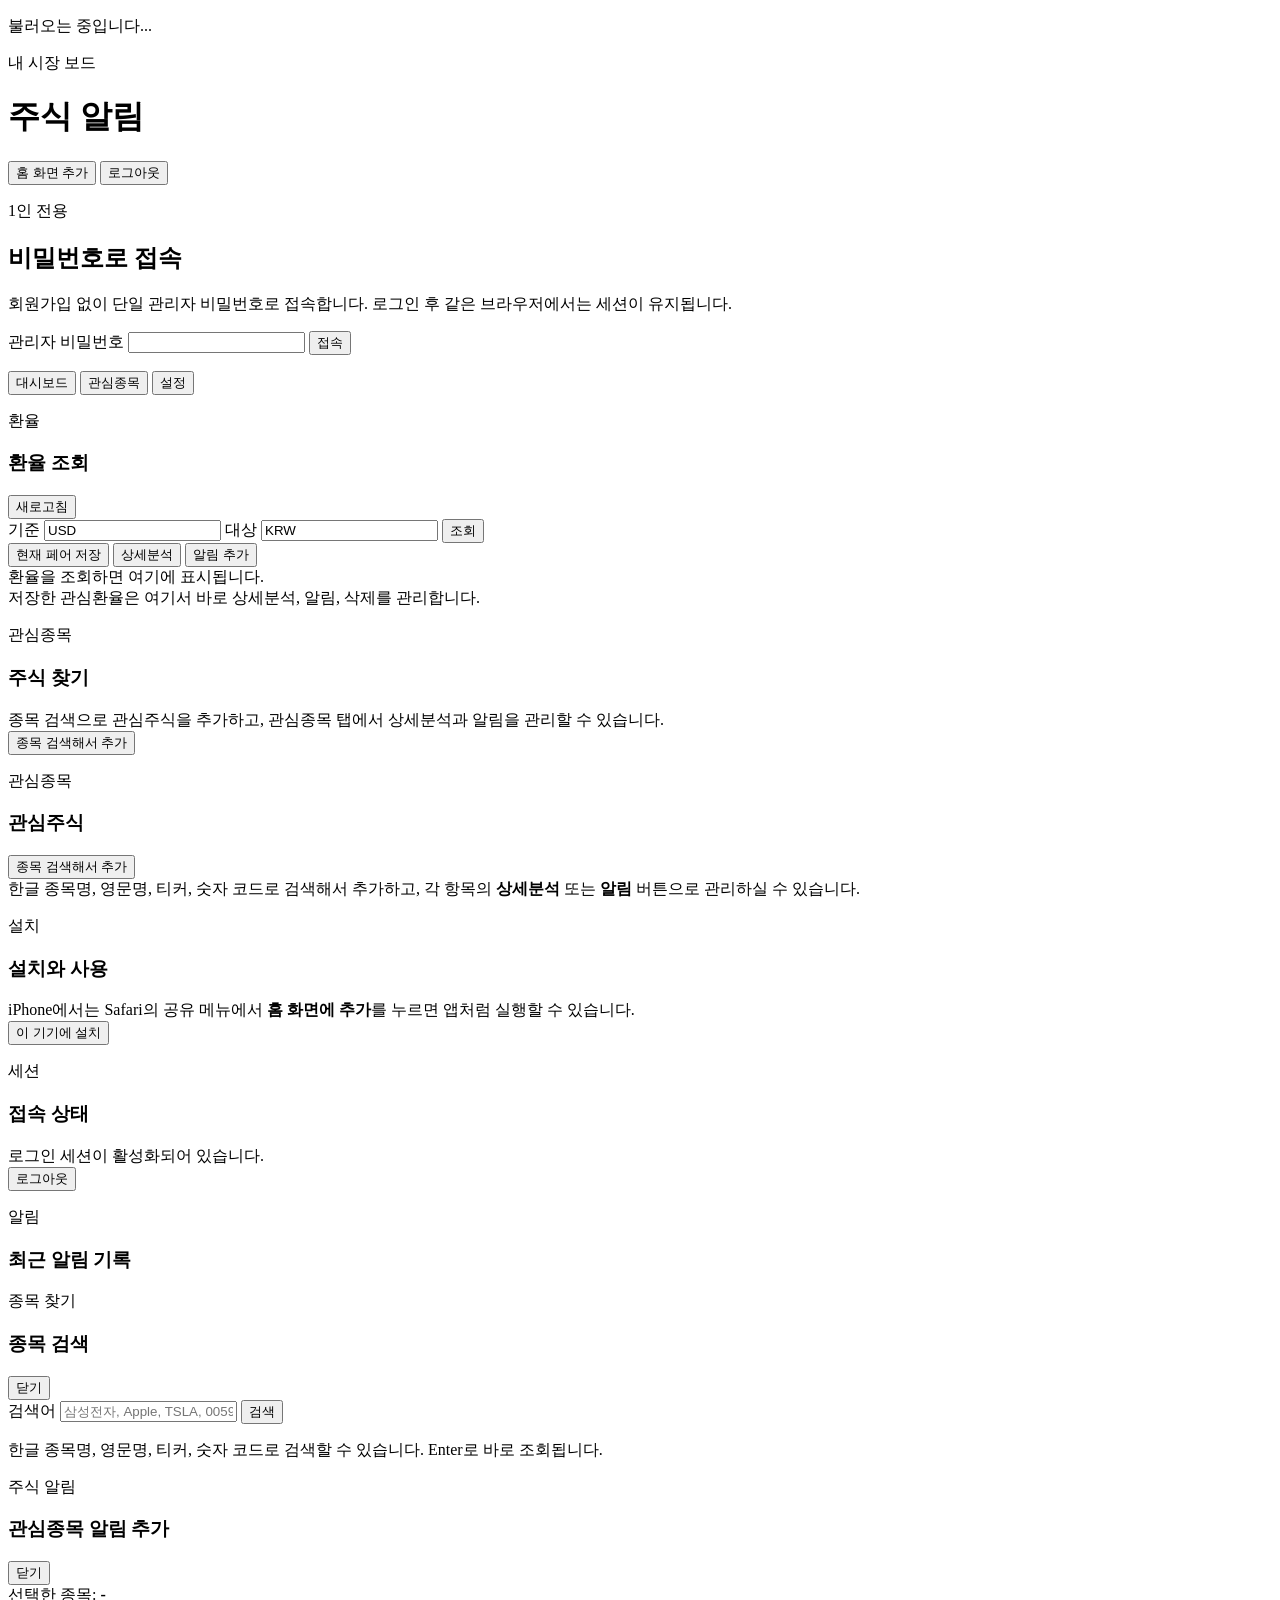
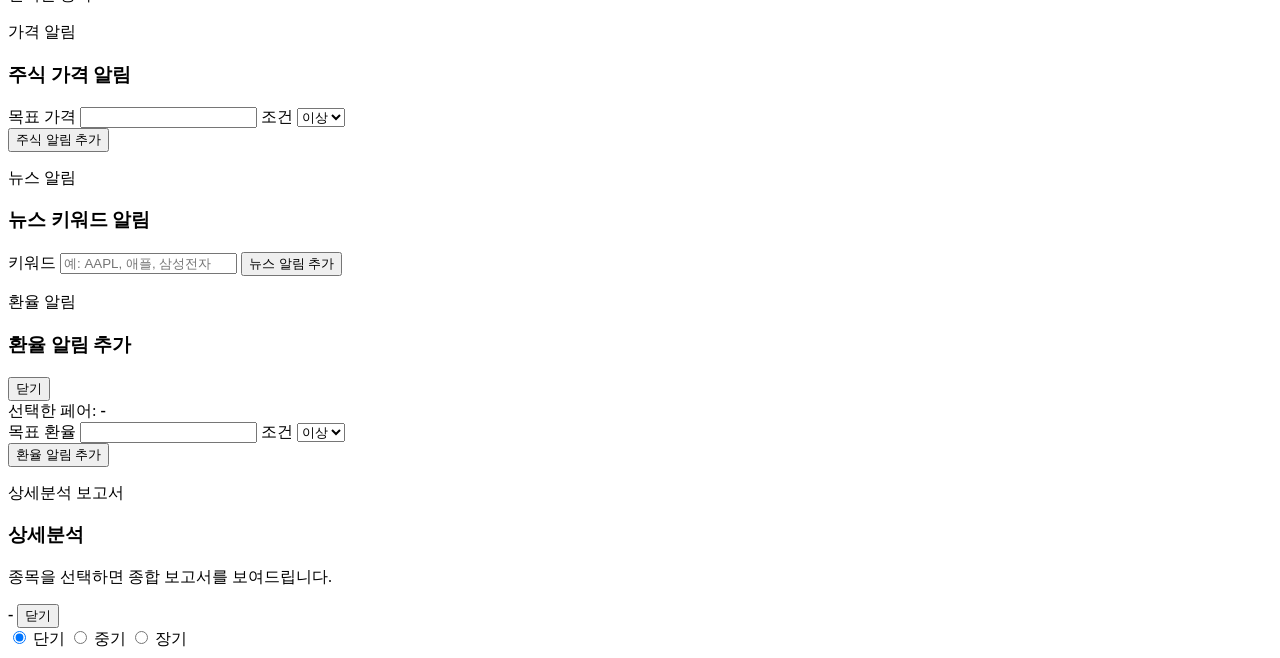
==== backend/src/web/index.html @ 8593aa0f "Refine analysis report experience" ====
<!DOCTYPE html>
<html lang="ko">
  <head>
    <meta charset="UTF-8" />
    <meta name="viewport" content="width=device-width, initial-scale=1, viewport-fit=cover" />
    <meta name="theme-color" content="#112b1f" />
    <meta name="apple-mobile-web-app-capable" content="yes" />
    <meta name="apple-mobile-web-app-status-bar-style" content="black-translucent" />
    <meta name="apple-mobile-web-app-title" content="주식 알림" />
    <title>주식 알림</title>
    <link rel="manifest" href="/manifest.webmanifest" />
    <link rel="icon" href="/static/icons/icon.svg" type="image/svg+xml" />
    <link rel="apple-touch-icon" href="/static/icons/icon-192.png" />
    <link rel="stylesheet" href="/static/styles.css" />
  </head>
  <body>
    <div id="loading-indicator" class="loading-indicator hidden" aria-live="polite" aria-atomic="true">
      <div class="loading-bar"></div>
      <p id="loading-text">불러오는 중입니다...</p>
    </div>
    <div class="app-shell">
      <header class="topbar">
        <div>
          <p class="eyebrow">내 시장 보드</p>
          <h1>주식 알림</h1>
        </div>
        <div class="topbar-actions">
          <button id="install-button" class="ghost-button hidden" type="button">홈 화면 추가</button>
          <button id="logout-button" class="ghost-button hidden" type="button">로그아웃</button>
        </div>
      </header>

      <main id="app" class="app-grid">
        <section id="login-panel" class="login-panel">
          <div class="login-card">
            <p class="eyebrow">1인 전용</p>
            <h2>비밀번호로 접속</h2>
            <p class="muted">
              회원가입 없이 단일 관리자 비밀번호로 접속합니다. 로그인 후 같은 브라우저에서는 세션이 유지됩니다.
            </p>
            <form id="login-form" class="stack">
              <label class="field">
                <span>관리자 비밀번호</span>
                <input id="password-input" name="password" type="password" autocomplete="current-password" required />
              </label>
              <button class="primary-button" type="submit">접속</button>
            </form>
            <p id="login-error" class="error-text hidden"></p>
          </div>
        </section>

        <section id="app-panel" class="hidden">
          <nav class="mobile-tabs" aria-label="앱 섹션">
            <button class="tab-button active" data-view="dashboard" type="button">대시보드</button>
            <button class="tab-button" data-view="watchlist" type="button">관심종목</button>
            <button class="tab-button" data-view="settings" type="button">설정</button>
          </nav>

          <div class="content-grid">
            <section class="view active" data-view-panel="dashboard">
              <div class="panel-grid dashboard-grid">
                <article class="panel-card compact-panel">
                  <div class="panel-head">
                    <div>
                      <p class="eyebrow">환율</p>
                      <h3>환율 조회</h3>
                    </div>
                    <button id="refresh-dashboard" class="ghost-button small" type="button">새로고침</button>
                  </div>
                  <form id="fx-form" class="inline-form compact-form">
                    <label class="field">
                      <span>기준</span>
                      <input name="base" value="USD" maxlength="3" required />
                    </label>
                    <label class="field">
                      <span>대상</span>
                      <input name="target" value="KRW" maxlength="3" required />
                    </label>
                    <button class="primary-button" type="submit">조회</button>
                  </form>
                  <div class="quick-actions compact-actions">
                    <button class="ghost-button small" type="button" data-action="add-current-fx-pair">현재 페어 저장</button>
                    <button class="ghost-button small" type="button" data-action="open-current-fx-analysis">상세분석</button>
                    <button class="ghost-button small" type="button" data-action="open-current-fx-alert">알림 추가</button>
                  </div>
                  <div id="fx-result" class="empty-state">환율을 조회하면 여기에 표시됩니다.</div>
                  <div class="callout compact-callout">
                    저장한 관심환율은 여기서 바로 상세분석, 알림, 삭제를 관리합니다.
                  </div>
                  <ul id="fx-watchlist-list" class="resource-list scroll-area tall"></ul>
                </article>

                <article class="panel-card compact-panel">
                  <div class="panel-head">
                    <div>
                      <p class="eyebrow">관심종목</p>
                      <h3>주식 찾기</h3>
                    </div>
                  </div>
                  <div class="callout compact-callout">
                    종목 검색으로 관심주식을 추가하고, 관심종목 탭에서 상세분석과 알림을 관리할 수 있습니다.
                  </div>
                  <div class="quick-actions">
                    <button class="primary-button" type="button" data-action="open-stock-search">종목 검색해서 추가</button>
                  </div>
                </article>

              </div>
            </section>

            <section class="view" data-view-panel="watchlist">
              <div class="panel-card watchlist-panel">
                <div class="panel-head">
                  <div>
                    <p class="eyebrow">관심종목</p>
                    <h3>관심주식</h3>
                  </div>
                  <button class="primary-button" type="button" data-action="open-stock-search">종목 검색해서 추가</button>
                </div>
                <div class="callout compact-callout">
                  한글 종목명, 영문명, 티커, 숫자 코드로 검색해서 추가하고, 각 항목의 <strong>상세분석</strong> 또는 <strong>알림</strong> 버튼으로 관리하실 수 있습니다.
                </div>
                <ul id="watchlist-list" class="resource-list scroll-area tall"></ul>
              </div>
            </section>

            <section class="view" data-view-panel="settings">
              <div class="panel-grid">
                <article class="panel-card">
                  <div class="panel-head">
                    <div>
                      <p class="eyebrow">설치</p>
                      <h3>설치와 사용</h3>
                    </div>
                  </div>
                  <div class="stack">
                    <div class="callout">
                      iPhone에서는 Safari의 공유 메뉴에서 <strong>홈 화면에 추가</strong>를 누르면 앱처럼 실행할 수 있습니다.
                    </div>
                    <button id="settings-install-button" class="primary-button hidden" type="button">이 기기에 설치</button>
                  </div>
                </article>

                <article class="panel-card">
                  <div class="panel-head">
                    <div>
                      <p class="eyebrow">세션</p>
                      <h3>접속 상태</h3>
                    </div>
                  </div>
                  <div class="stack">
                    <div id="session-status" class="callout success">로그인 세션이 활성화되어 있습니다.</div>
                    <button id="settings-logout-button" class="ghost-button" type="button">로그아웃</button>
                  </div>
                </article>

                <article class="panel-card">
                  <div class="panel-head">
                    <div>
                      <p class="eyebrow">알림</p>
                      <h3>최근 알림 기록</h3>
                    </div>
                  </div>
                  <ul id="settings-notifications" class="timeline-list scroll-area tall"></ul>
                </article>
              </div>
            </section>
          </div>
        </section>
      </main>
    </div>

    <div id="stock-search-modal" class="modal hidden" role="dialog" aria-modal="true" aria-labelledby="stock-search-title">
      <div class="modal-backdrop" data-action="close-stock-search"></div>
      <div class="modal-card">
        <div class="panel-head">
          <div>
            <p class="eyebrow">종목 찾기</p>
            <h3 id="stock-search-title">종목 검색</h3>
          </div>
          <button class="ghost-button small" type="button" data-action="close-stock-search">닫기</button>
        </div>
        <form id="stock-search-form" class="inline-form compact-form">
          <label class="field grow">
            <span>검색어</span>
            <input id="stock-search-query" name="query" placeholder="삼성전자, Apple, TSLA, 005930" required />
          </label>
          <button class="primary-button" type="submit">검색</button>
        </form>
        <p class="muted compact helper-text">한글 종목명, 영문명, 티커, 숫자 코드로 검색할 수 있습니다. Enter로 바로 조회됩니다.</p>
        <ul id="stock-search-results" class="resource-list scroll-area tall"></ul>
      </div>
    </div>

    <div id="stock-alert-modal" class="modal hidden" role="dialog" aria-modal="true" aria-labelledby="stock-alert-modal-title">
      <div class="modal-backdrop" data-action="close-alert-modal"></div>
      <div class="modal-card">
        <div class="panel-head">
          <div>
            <p class="eyebrow">주식 알림</p>
            <h3 id="stock-alert-modal-title">관심종목 알림 추가</h3>
          </div>
          <button class="ghost-button small" type="button" data-action="close-alert-modal">닫기</button>
        </div>
        <div class="callout">
          선택한 종목: <strong id="selected-alert-symbol">-</strong>
        </div>

        <div class="panel-grid compact-grid">
          <article class="panel-card nested-card">
            <div class="panel-head">
              <div>
                <p class="eyebrow">가격 알림</p>
                <h3>주식 가격 알림</h3>
              </div>
            </div>
            <form id="quick-stock-alert-form" class="stack compact">
              <input id="quick-stock-symbol" name="stock_symbol" type="hidden" />
              <div class="double-grid">
                <label class="field">
                  <span>목표 가격</span>
                  <input name="target_price" type="number" min="0.01" step="0.01" required />
                </label>
                <label class="field">
                  <span>조건</span>
                  <select name="condition">
                    <option value="above">이상</option>
                    <option value="below">이하</option>
                    <option value="equal">같음</option>
                  </select>
                </label>
              </div>
              <button class="primary-button" type="submit">주식 알림 추가</button>
            </form>
            <ul id="selected-stock-alerts" class="resource-list modal-list"></ul>
          </article>

          <article class="panel-card nested-card">
            <div class="panel-head">
              <div>
                <p class="eyebrow">뉴스 알림</p>
                <h3>뉴스 키워드 알림</h3>
              </div>
            </div>
            <form id="quick-news-alert-form" class="stack compact">
              <label class="field">
                <span>키워드</span>
                <input id="quick-news-keywords" name="keywords" placeholder="예: AAPL, 애플, 삼성전자" required />
              </label>
              <button class="primary-button" type="submit">뉴스 알림 추가</button>
            </form>
            <ul id="selected-news-alerts" class="resource-list modal-list"></ul>
          </article>
        </div>
      </div>
    </div>

    <div id="fx-alert-modal" class="modal hidden" role="dialog" aria-modal="true" aria-labelledby="fx-alert-modal-title">
      <div class="modal-backdrop" data-action="close-fx-alert-modal"></div>
      <div class="modal-card">
        <div class="panel-head">
          <div>
            <p class="eyebrow">환율 알림</p>
            <h3 id="fx-alert-modal-title">환율 알림 추가</h3>
          </div>
          <button class="ghost-button small" type="button" data-action="close-fx-alert-modal">닫기</button>
        </div>
        <div class="callout">
          선택한 페어: <strong id="selected-fx-pair">-</strong>
        </div>
        <form id="quick-fx-alert-form" class="stack compact">
          <input id="quick-fx-base" name="base_currency" type="hidden" />
          <input id="quick-fx-target" name="target_currency" type="hidden" />
          <div class="double-grid">
            <label class="field">
              <span>목표 환율</span>
              <input name="target_rate" type="number" min="0.0001" step="0.0001" required />
            </label>
            <label class="field">
              <span>조건</span>
              <select name="condition">
                <option value="above">이상</option>
                <option value="below">이하</option>
                <option value="equal">같음</option>
              </select>
            </label>
          </div>
          <button class="primary-button" type="submit">환율 알림 추가</button>
        </form>
        <ul id="selected-currency-alerts" class="resource-list modal-list"></ul>
      </div>
    </div>

    <div id="analysis-modal" class="modal hidden analysis-modal" role="dialog" aria-modal="true" aria-labelledby="analysis-title">
      <div class="modal-backdrop" data-action="close-analysis-modal"></div>
      <div class="modal-card analysis-modal-card">
        <div class="panel-head modal-sticky-head">
          <div class="analysis-header-copy">
            <p class="eyebrow">상세분석 보고서</p>
            <h3 id="analysis-title">상세분석</h3>
            <p id="analysis-subtitle" class="analysis-subtitle">종목을 선택하면 종합 보고서를 보여드립니다.</p>
          </div>
          <div class="analysis-header-side">
            <strong id="analysis-price" class="analysis-header-price">-</strong>
            <button class="ghost-button small" type="button" data-action="close-analysis-modal">닫기</button>
          </div>
        </div>
        <div id="analysis-range-switch" class="analysis-range-switch" role="radiogroup" aria-label="분석 기간">
          <label class="analysis-range-option">
            <input type="radio" name="analysis-range" value="short" checked />
            <span>단기</span>
          </label>
          <label class="analysis-range-option">
            <input type="radio" name="analysis-range" value="medium" />
            <span>중기</span>
          </label>
          <label class="analysis-range-option">
            <input type="radio" name="analysis-range" value="long" />
            <span>장기</span>
          </label>
        </div>
        <div id="analysis-body" class="analysis-body"></div>
      </div>
    </div>

    <div id="toast-root" class="toast-root" aria-live="polite"></div>
    <script type="module" src="/static/app.js"></script>
  </body>
</html>
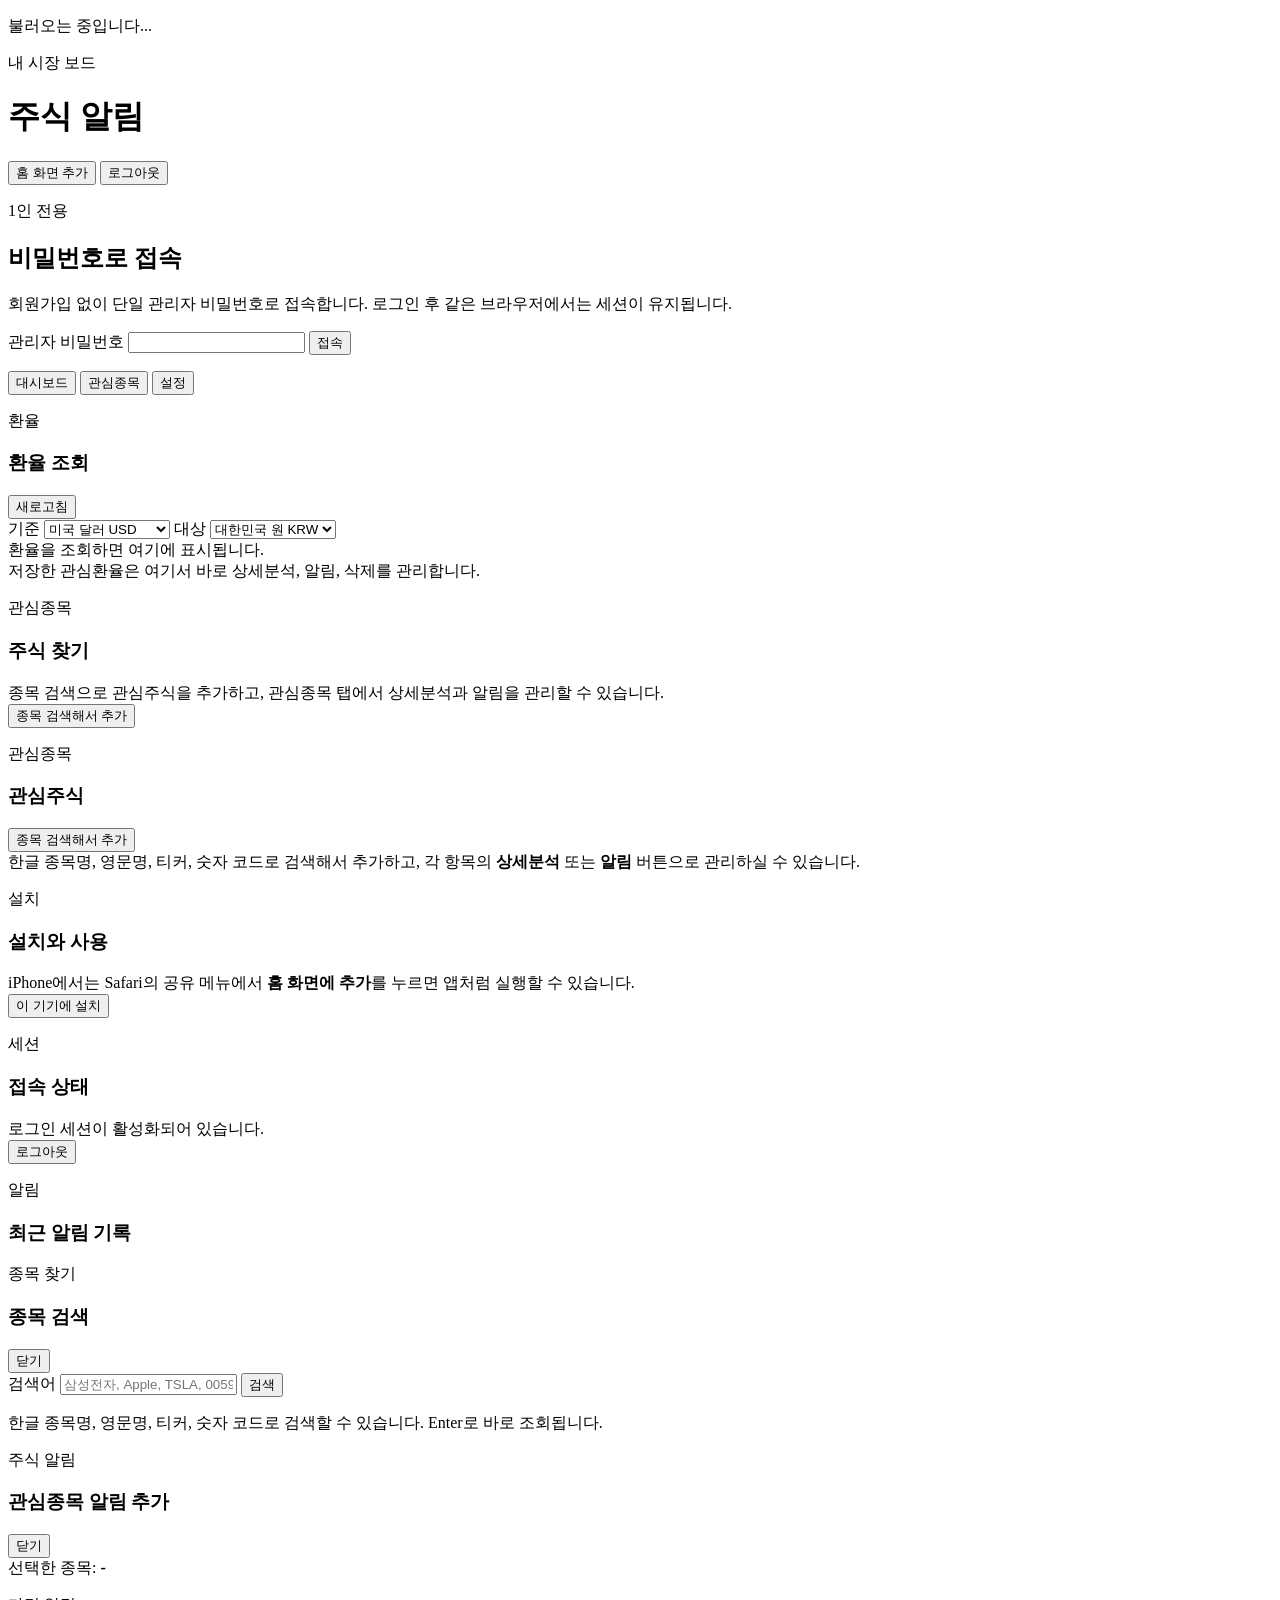
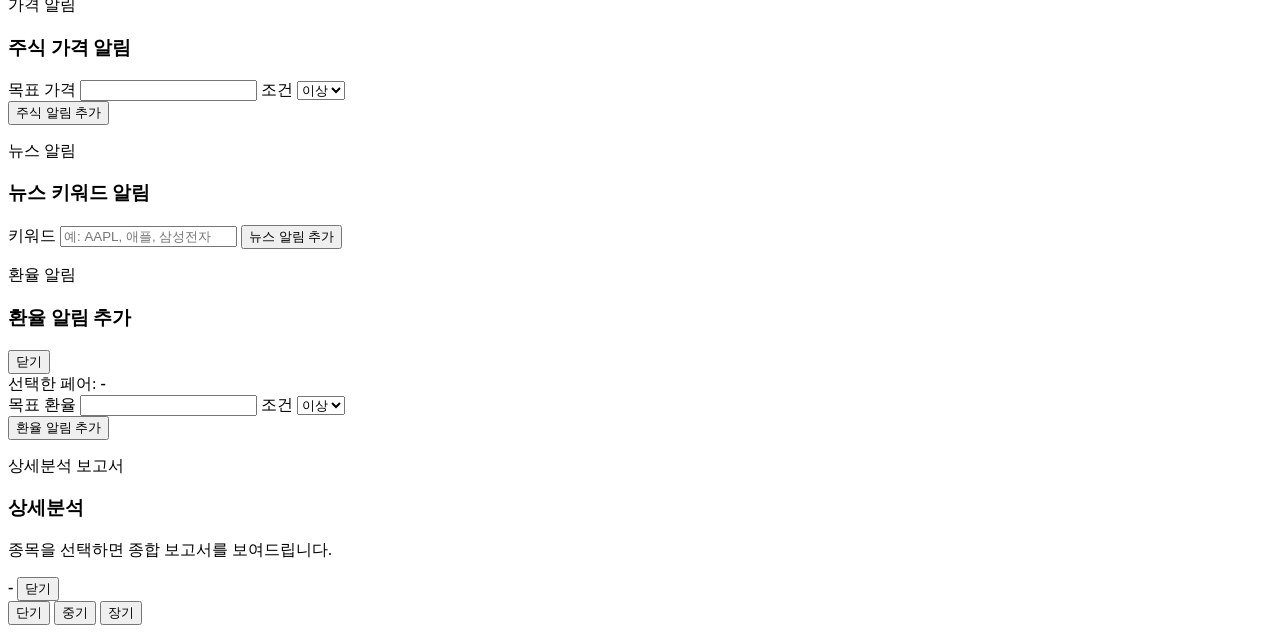
==== commit d7189e08: "Refine mobile interaction patterns" ====
--- a/backend/src/web/index.html
+++ b/backend/src/web/index.html
@@ -70,19 +70,31 @@
                   <form id="fx-form" class="inline-form compact-form">
                     <label class="field">
                       <span>기준</span>
-                      <input name="base" value="USD" maxlength="3" required />
+                      <select id="fx-base-select" name="base" required>
+                        <option value="USD" selected>미국 달러 USD</option>
+                        <option value="KRW">대한민국 원 KRW</option>
+                        <option value="JPY">일본 엔 JPY</option>
+                        <option value="EUR">유로 EUR</option>
+                        <option value="CNY">중국 위안 CNY</option>
+                        <option value="GBP">영국 파운드 GBP</option>
+                        <option value="HKD">홍콩 달러 HKD</option>
+                        <option value="AUD">호주 달러 AUD</option>
+                      </select>
                     </label>
                     <label class="field">
                       <span>대상</span>
-                      <input name="target" value="KRW" maxlength="3" required />
+                      <select id="fx-target-select" name="target" required>
+                        <option value="USD">미국 달러 USD</option>
+                        <option value="KRW" selected>대한민국 원 KRW</option>
+                        <option value="JPY">일본 엔 JPY</option>
+                        <option value="EUR">유로 EUR</option>
+                        <option value="CNY">중국 위안 CNY</option>
+                        <option value="GBP">영국 파운드 GBP</option>
+                        <option value="HKD">홍콩 달러 HKD</option>
+                        <option value="AUD">호주 달러 AUD</option>
+                      </select>
                     </label>
-                    <button class="primary-button" type="submit">조회</button>
                   </form>
-                  <div class="quick-actions compact-actions">
-                    <button class="ghost-button small" type="button" data-action="add-current-fx-pair">현재 페어 저장</button>
-                    <button class="ghost-button small" type="button" data-action="open-current-fx-analysis">상세분석</button>
-                    <button class="ghost-button small" type="button" data-action="open-current-fx-alert">알림 추가</button>
-                  </div>
                   <div id="fx-result" class="empty-state">환율을 조회하면 여기에 표시됩니다.</div>
                   <div class="callout compact-callout">
                     저장한 관심환율은 여기서 바로 상세분석, 알림, 삭제를 관리합니다.
@@ -305,19 +317,10 @@
             <button class="ghost-button small" type="button" data-action="close-analysis-modal">닫기</button>
           </div>
         </div>
-        <div id="analysis-range-switch" class="analysis-range-switch" role="radiogroup" aria-label="분석 기간">
-          <label class="analysis-range-option">
-            <input type="radio" name="analysis-range" value="short" checked />
-            <span>단기</span>
-          </label>
-          <label class="analysis-range-option">
-            <input type="radio" name="analysis-range" value="medium" />
-            <span>중기</span>
-          </label>
-          <label class="analysis-range-option">
-            <input type="radio" name="analysis-range" value="long" />
-            <span>장기</span>
-          </label>
+        <div id="analysis-range-switch" class="analysis-range-switch" role="tablist" aria-label="분석 기간">
+          <button class="analysis-range-tab active" type="button" role="tab" data-period="short" aria-selected="true">단기</button>
+          <button class="analysis-range-tab" type="button" role="tab" data-period="medium" aria-selected="false">중기</button>
+          <button class="analysis-range-tab" type="button" role="tab" data-period="long" aria-selected="false">장기</button>
         </div>
         <div id="analysis-body" class="analysis-body"></div>
       </div>
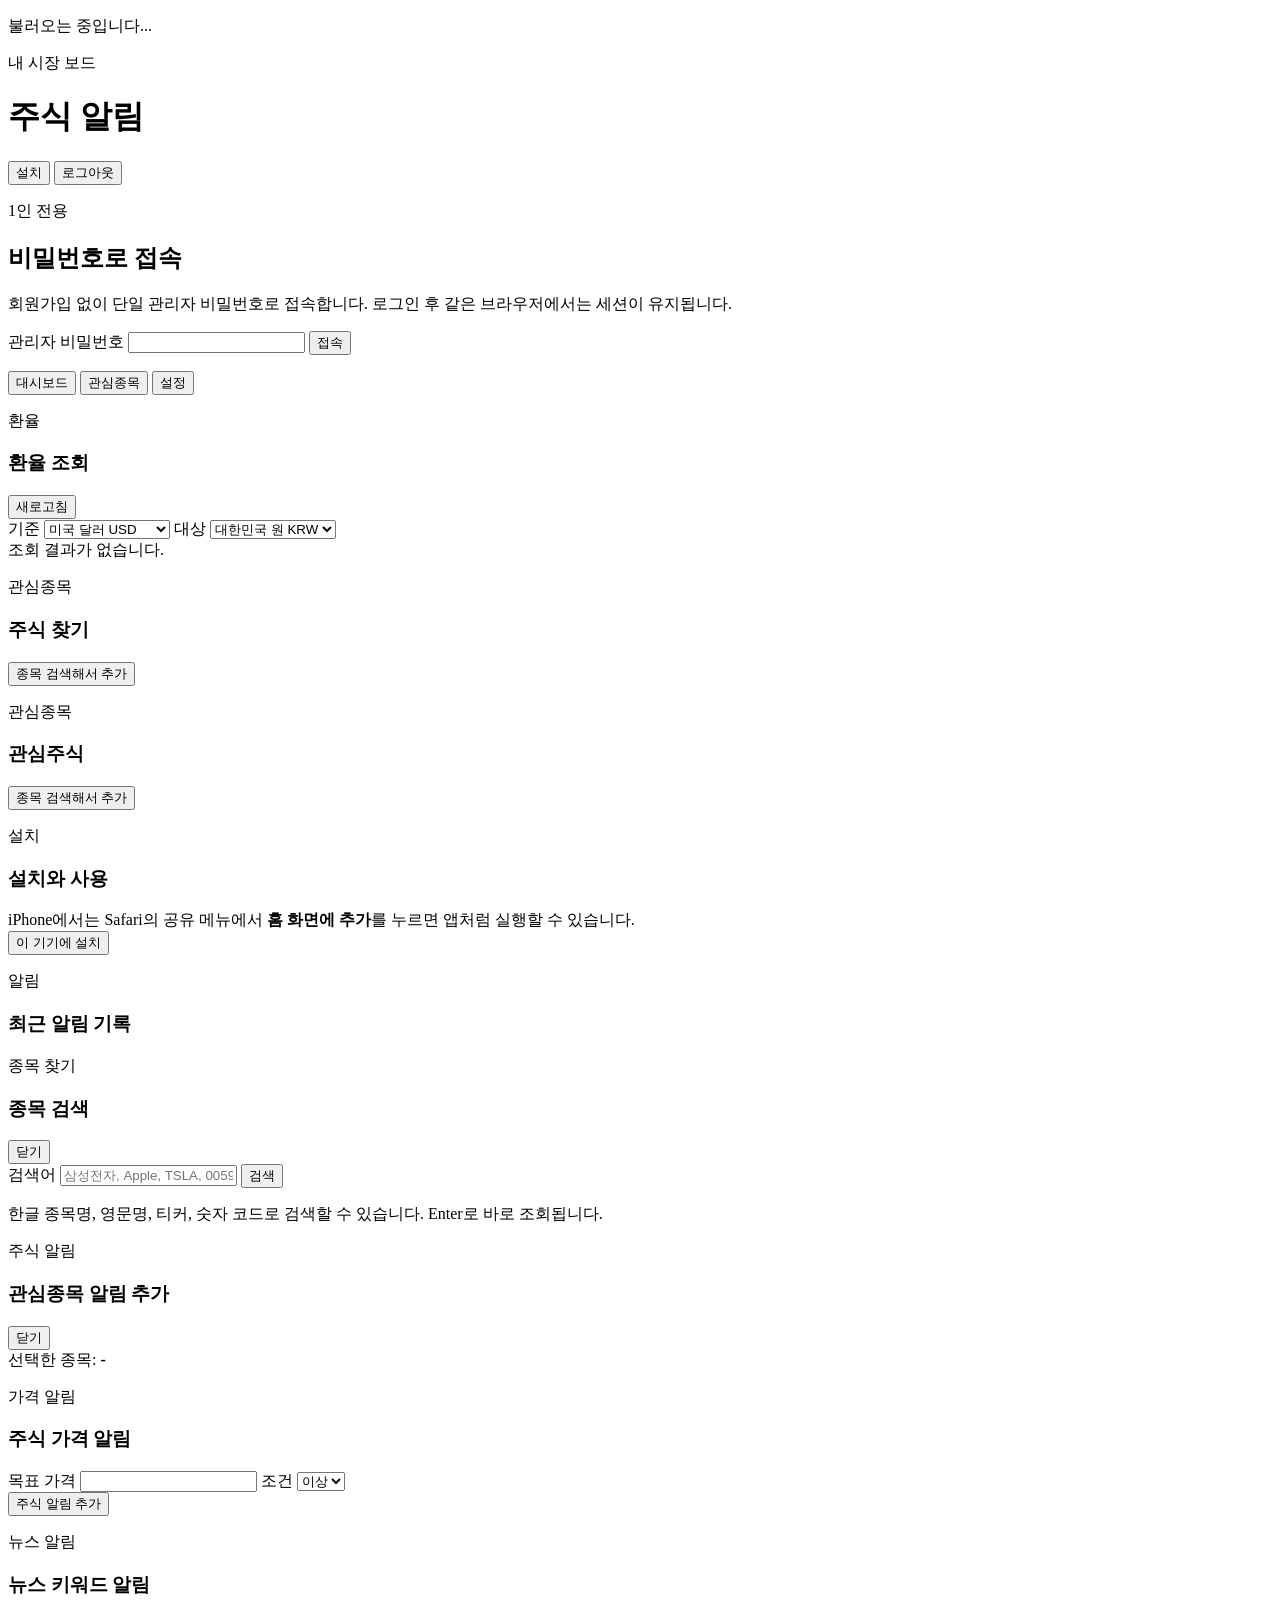
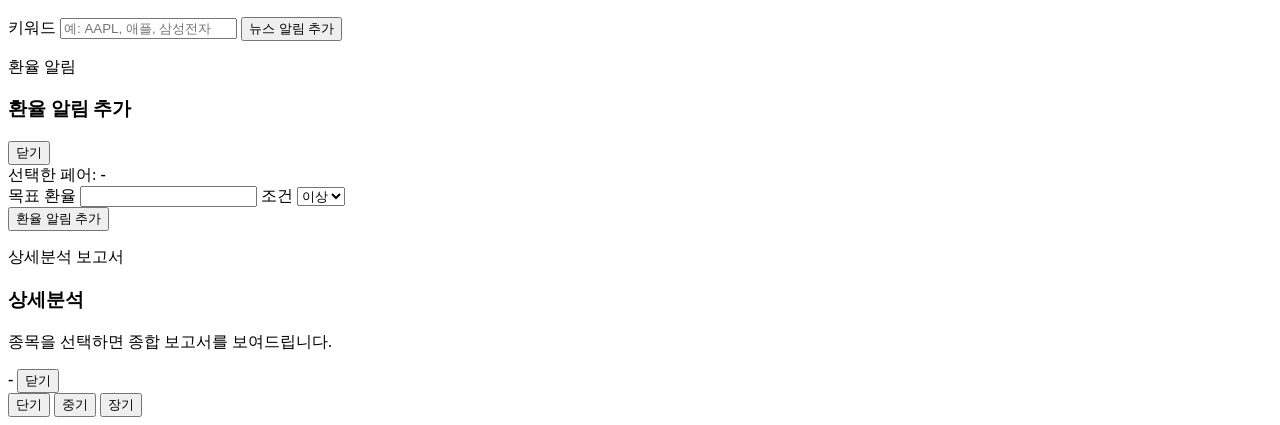
==== commit 0a31ce64: "Tighten mobile market dashboard UI" ====
--- a/backend/src/web/index.html
+++ b/backend/src/web/index.html
@@ -3,7 +3,7 @@
   <head>
     <meta charset="UTF-8" />
     <meta name="viewport" content="width=device-width, initial-scale=1, viewport-fit=cover" />
-    <meta name="theme-color" content="#112b1f" />
+    <meta name="theme-color" content="#3182f6" />
     <meta name="apple-mobile-web-app-capable" content="yes" />
     <meta name="apple-mobile-web-app-status-bar-style" content="black-translucent" />
     <meta name="apple-mobile-web-app-title" content="주식 알림" />
@@ -20,12 +20,12 @@
     </div>
     <div class="app-shell">
       <header class="topbar">
-        <div>
+        <div class="topbar-brand">
           <p class="eyebrow">내 시장 보드</p>
           <h1>주식 알림</h1>
         </div>
         <div class="topbar-actions">
-          <button id="install-button" class="ghost-button hidden" type="button">홈 화면 추가</button>
+          <button id="install-button" class="ghost-button hidden" type="button">설치</button>
           <button id="logout-button" class="ghost-button hidden" type="button">로그아웃</button>
         </div>
       </header>
@@ -95,10 +95,7 @@
                       </select>
                     </label>
                   </form>
-                  <div id="fx-result" class="empty-state">환율을 조회하면 여기에 표시됩니다.</div>
-                  <div class="callout compact-callout">
-                    저장한 관심환율은 여기서 바로 상세분석, 알림, 삭제를 관리합니다.
-                  </div>
+                  <div id="fx-result" class="empty-state">조회 결과가 없습니다.</div>
                   <ul id="fx-watchlist-list" class="resource-list scroll-area tall"></ul>
                 </article>
 
@@ -108,9 +105,6 @@
                       <p class="eyebrow">관심종목</p>
                       <h3>주식 찾기</h3>
                     </div>
-                  </div>
-                  <div class="callout compact-callout">
-                    종목 검색으로 관심주식을 추가하고, 관심종목 탭에서 상세분석과 알림을 관리할 수 있습니다.
                   </div>
                   <div class="quick-actions">
                     <button class="primary-button" type="button" data-action="open-stock-search">종목 검색해서 추가</button>
@@ -128,9 +122,6 @@
                     <h3>관심주식</h3>
                   </div>
                   <button class="primary-button" type="button" data-action="open-stock-search">종목 검색해서 추가</button>
-                </div>
-                <div class="callout compact-callout">
-                  한글 종목명, 영문명, 티커, 숫자 코드로 검색해서 추가하고, 각 항목의 <strong>상세분석</strong> 또는 <strong>알림</strong> 버튼으로 관리하실 수 있습니다.
                 </div>
                 <ul id="watchlist-list" class="resource-list scroll-area tall"></ul>
               </div>
@@ -150,19 +141,6 @@
                       iPhone에서는 Safari의 공유 메뉴에서 <strong>홈 화면에 추가</strong>를 누르면 앱처럼 실행할 수 있습니다.
                     </div>
                     <button id="settings-install-button" class="primary-button hidden" type="button">이 기기에 설치</button>
-                  </div>
-                </article>
-
-                <article class="panel-card">
-                  <div class="panel-head">
-                    <div>
-                      <p class="eyebrow">세션</p>
-                      <h3>접속 상태</h3>
-                    </div>
-                  </div>
-                  <div class="stack">
-                    <div id="session-status" class="callout success">로그인 세션이 활성화되어 있습니다.</div>
-                    <button id="settings-logout-button" class="ghost-button" type="button">로그아웃</button>
                   </div>
                 </article>
 
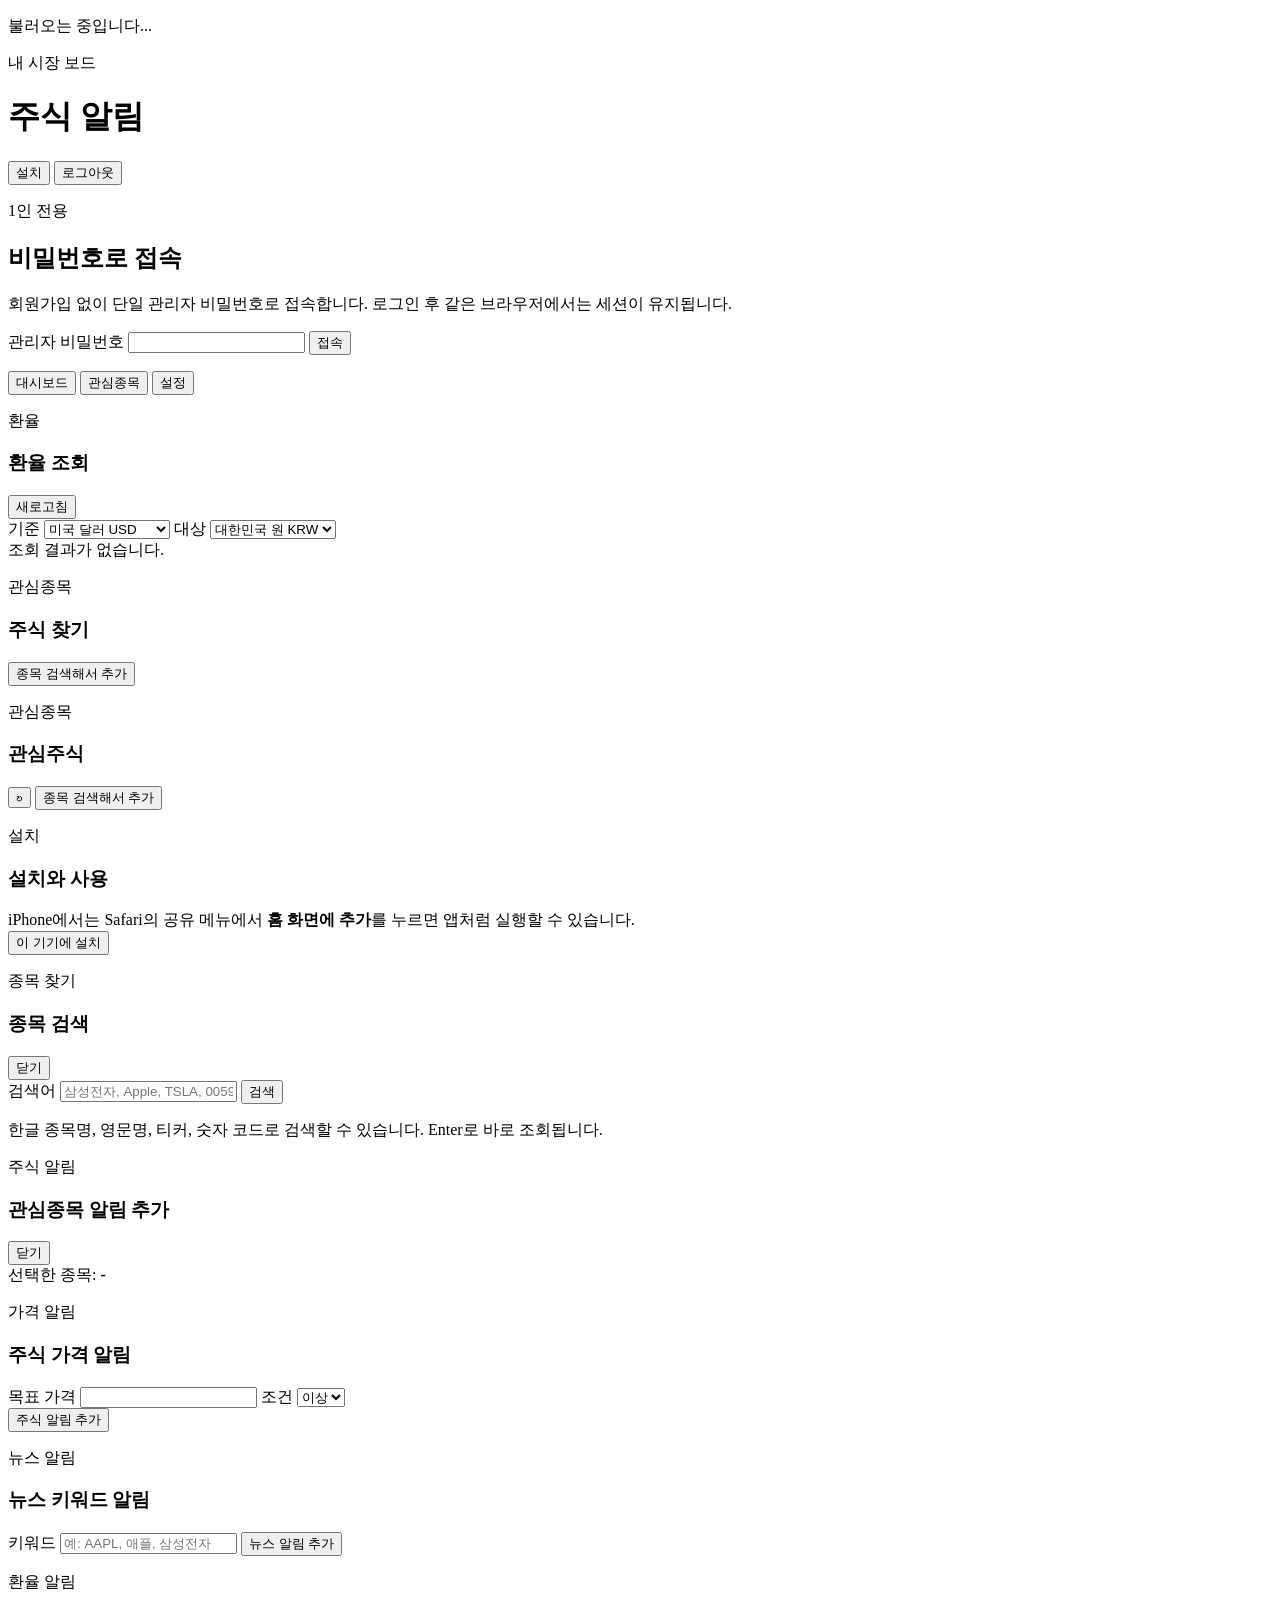
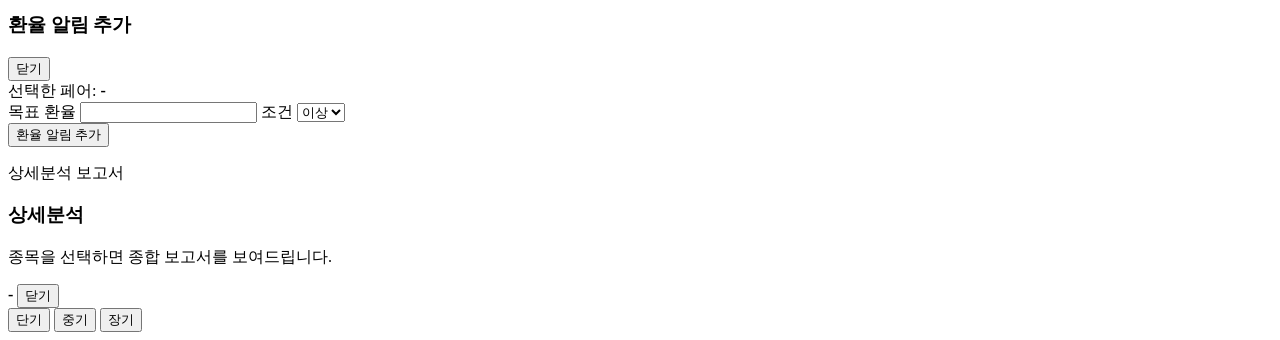
==== commit 06ab98a5: "Simplify watchlist actions" ====
--- a/backend/src/web/index.html
+++ b/backend/src/web/index.html
@@ -121,7 +121,10 @@
                     <p class="eyebrow">관심종목</p>
                     <h3>관심주식</h3>
                   </div>
-                  <button class="primary-button" type="button" data-action="open-stock-search">종목 검색해서 추가</button>
+                  <div class="resource-actions">
+                    <button id="refresh-watchlist" class="ghost-button small" type="button" title="현재가 갱신">↻</button>
+                    <button class="primary-button" type="button" data-action="open-stock-search">종목 검색해서 추가</button>
+                  </div>
                 </div>
                 <ul id="watchlist-list" class="resource-list scroll-area tall"></ul>
               </div>
@@ -142,16 +145,6 @@
                     </div>
                     <button id="settings-install-button" class="primary-button hidden" type="button">이 기기에 설치</button>
                   </div>
-                </article>
-
-                <article class="panel-card">
-                  <div class="panel-head">
-                    <div>
-                      <p class="eyebrow">알림</p>
-                      <h3>최근 알림 기록</h3>
-                    </div>
-                  </div>
-                  <ul id="settings-notifications" class="timeline-list scroll-area tall"></ul>
                 </article>
               </div>
             </section>
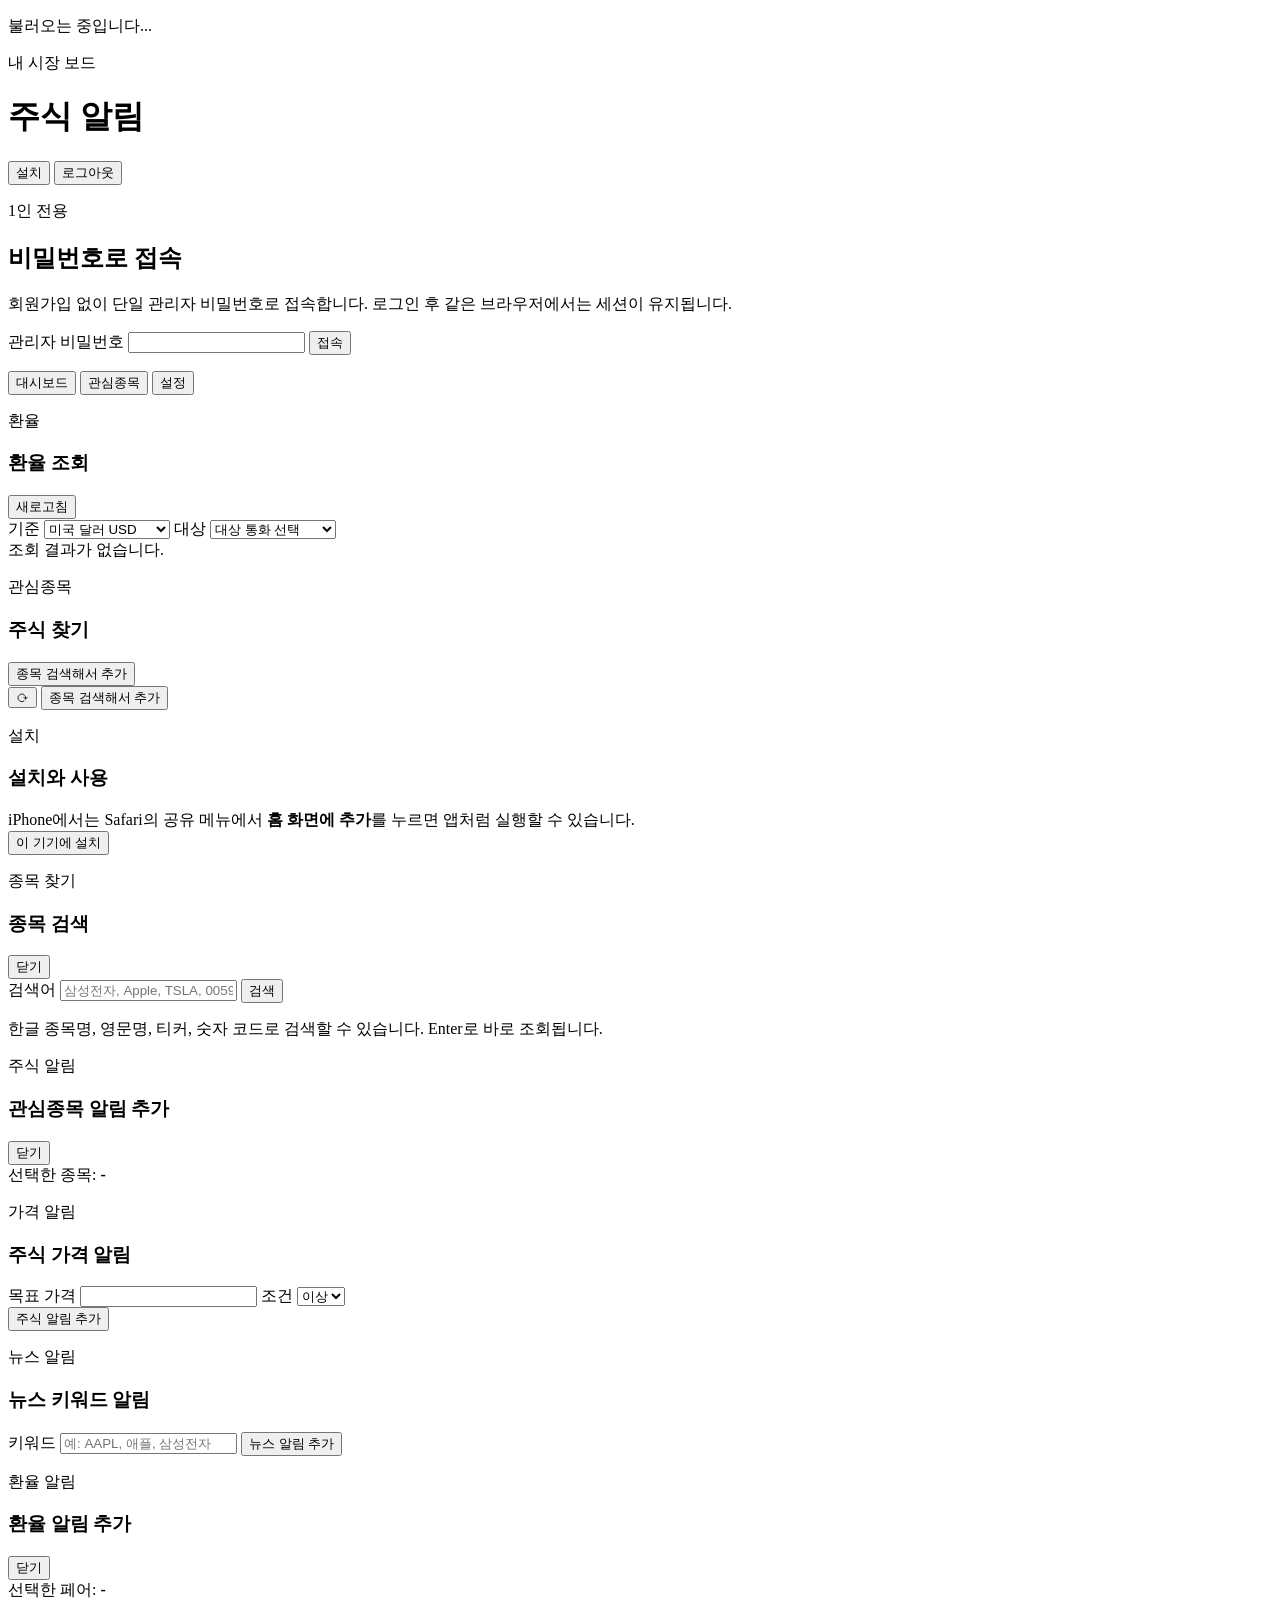
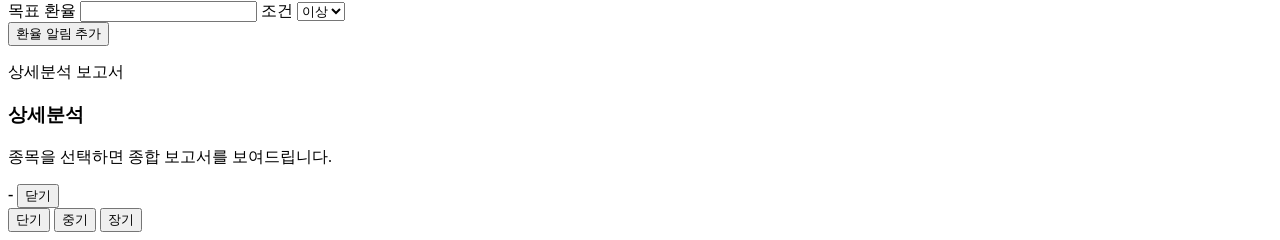
==== commit f6d03306: "Refine watchlist layout and refresh flow" ====
--- a/backend/src/web/index.html
+++ b/backend/src/web/index.html
@@ -84,8 +84,9 @@
                     <label class="field">
                       <span>대상</span>
                       <select id="fx-target-select" name="target" required>
+                        <option value="" selected disabled>대상 통화 선택</option>
                         <option value="USD">미국 달러 USD</option>
-                        <option value="KRW" selected>대한민국 원 KRW</option>
+                        <option value="KRW">대한민국 원 KRW</option>
                         <option value="JPY">일본 엔 JPY</option>
                         <option value="EUR">유로 EUR</option>
                         <option value="CNY">중국 위안 CNY</option>
@@ -117,12 +118,10 @@
             <section class="view" data-view-panel="watchlist">
               <div class="panel-card watchlist-panel">
                 <div class="panel-head">
-                  <div>
-                    <p class="eyebrow">관심종목</p>
-                    <h3>관심주식</h3>
-                  </div>
                   <div class="resource-actions">
-                    <button id="refresh-watchlist" class="ghost-button small" type="button" title="현재가 갱신">↻</button>
+                    <button id="refresh-watchlist" class="ghost-button icon-button" type="button" title="현재가 갱신" aria-label="현재가 갱신">
+                      <span aria-hidden="true">⟳</span>
+                    </button>
                     <button class="primary-button" type="button" data-action="open-stock-search">종목 검색해서 추가</button>
                   </div>
                 </div>
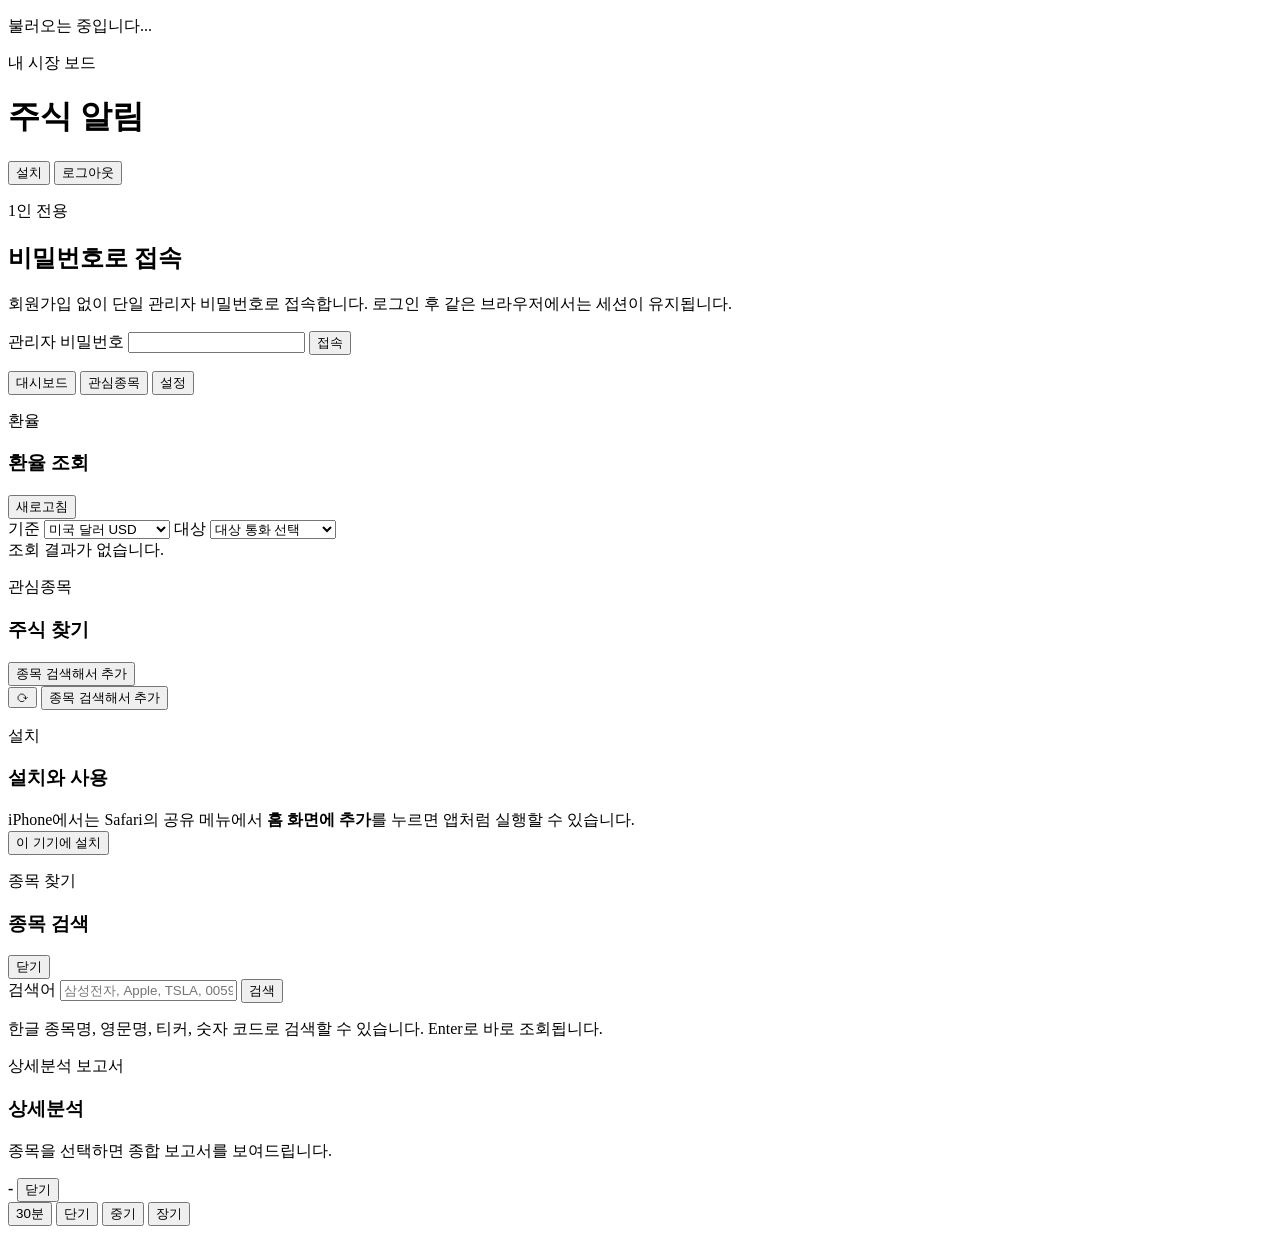
==== commit 6fc9fbd8: "Refine mobile analysis tabs and remove alert UI" ====
--- a/backend/src/web/index.html
+++ b/backend/src/web/index.html
@@ -174,105 +174,6 @@
       </div>
     </div>
 
-    <div id="stock-alert-modal" class="modal hidden" role="dialog" aria-modal="true" aria-labelledby="stock-alert-modal-title">
-      <div class="modal-backdrop" data-action="close-alert-modal"></div>
-      <div class="modal-card">
-        <div class="panel-head">
-          <div>
-            <p class="eyebrow">주식 알림</p>
-            <h3 id="stock-alert-modal-title">관심종목 알림 추가</h3>
-          </div>
-          <button class="ghost-button small" type="button" data-action="close-alert-modal">닫기</button>
-        </div>
-        <div class="callout">
-          선택한 종목: <strong id="selected-alert-symbol">-</strong>
-        </div>
-
-        <div class="panel-grid compact-grid">
-          <article class="panel-card nested-card">
-            <div class="panel-head">
-              <div>
-                <p class="eyebrow">가격 알림</p>
-                <h3>주식 가격 알림</h3>
-              </div>
-            </div>
-            <form id="quick-stock-alert-form" class="stack compact">
-              <input id="quick-stock-symbol" name="stock_symbol" type="hidden" />
-              <div class="double-grid">
-                <label class="field">
-                  <span>목표 가격</span>
-                  <input name="target_price" type="number" min="0.01" step="0.01" required />
-                </label>
-                <label class="field">
-                  <span>조건</span>
-                  <select name="condition">
-                    <option value="above">이상</option>
-                    <option value="below">이하</option>
-                    <option value="equal">같음</option>
-                  </select>
-                </label>
-              </div>
-              <button class="primary-button" type="submit">주식 알림 추가</button>
-            </form>
-            <ul id="selected-stock-alerts" class="resource-list modal-list"></ul>
-          </article>
-
-          <article class="panel-card nested-card">
-            <div class="panel-head">
-              <div>
-                <p class="eyebrow">뉴스 알림</p>
-                <h3>뉴스 키워드 알림</h3>
-              </div>
-            </div>
-            <form id="quick-news-alert-form" class="stack compact">
-              <label class="field">
-                <span>키워드</span>
-                <input id="quick-news-keywords" name="keywords" placeholder="예: AAPL, 애플, 삼성전자" required />
-              </label>
-              <button class="primary-button" type="submit">뉴스 알림 추가</button>
-            </form>
-            <ul id="selected-news-alerts" class="resource-list modal-list"></ul>
-          </article>
-        </div>
-      </div>
-    </div>
-
-    <div id="fx-alert-modal" class="modal hidden" role="dialog" aria-modal="true" aria-labelledby="fx-alert-modal-title">
-      <div class="modal-backdrop" data-action="close-fx-alert-modal"></div>
-      <div class="modal-card">
-        <div class="panel-head">
-          <div>
-            <p class="eyebrow">환율 알림</p>
-            <h3 id="fx-alert-modal-title">환율 알림 추가</h3>
-          </div>
-          <button class="ghost-button small" type="button" data-action="close-fx-alert-modal">닫기</button>
-        </div>
-        <div class="callout">
-          선택한 페어: <strong id="selected-fx-pair">-</strong>
-        </div>
-        <form id="quick-fx-alert-form" class="stack compact">
-          <input id="quick-fx-base" name="base_currency" type="hidden" />
-          <input id="quick-fx-target" name="target_currency" type="hidden" />
-          <div class="double-grid">
-            <label class="field">
-              <span>목표 환율</span>
-              <input name="target_rate" type="number" min="0.0001" step="0.0001" required />
-            </label>
-            <label class="field">
-              <span>조건</span>
-              <select name="condition">
-                <option value="above">이상</option>
-                <option value="below">이하</option>
-                <option value="equal">같음</option>
-              </select>
-            </label>
-          </div>
-          <button class="primary-button" type="submit">환율 알림 추가</button>
-        </form>
-        <ul id="selected-currency-alerts" class="resource-list modal-list"></ul>
-      </div>
-    </div>
-
     <div id="analysis-modal" class="modal hidden analysis-modal" role="dialog" aria-modal="true" aria-labelledby="analysis-title">
       <div class="modal-backdrop" data-action="close-analysis-modal"></div>
       <div class="modal-card analysis-modal-card">
@@ -288,6 +189,7 @@
           </div>
         </div>
         <div id="analysis-range-switch" class="analysis-range-switch" role="tablist" aria-label="분석 기간">
+          <button class="analysis-range-tab" type="button" role="tab" data-period="intraday" aria-selected="false">30분</button>
           <button class="analysis-range-tab active" type="button" role="tab" data-period="short" aria-selected="true">단기</button>
           <button class="analysis-range-tab" type="button" role="tab" data-period="medium" aria-selected="false">중기</button>
           <button class="analysis-range-tab" type="button" role="tab" data-period="long" aria-selected="false">장기</button>
